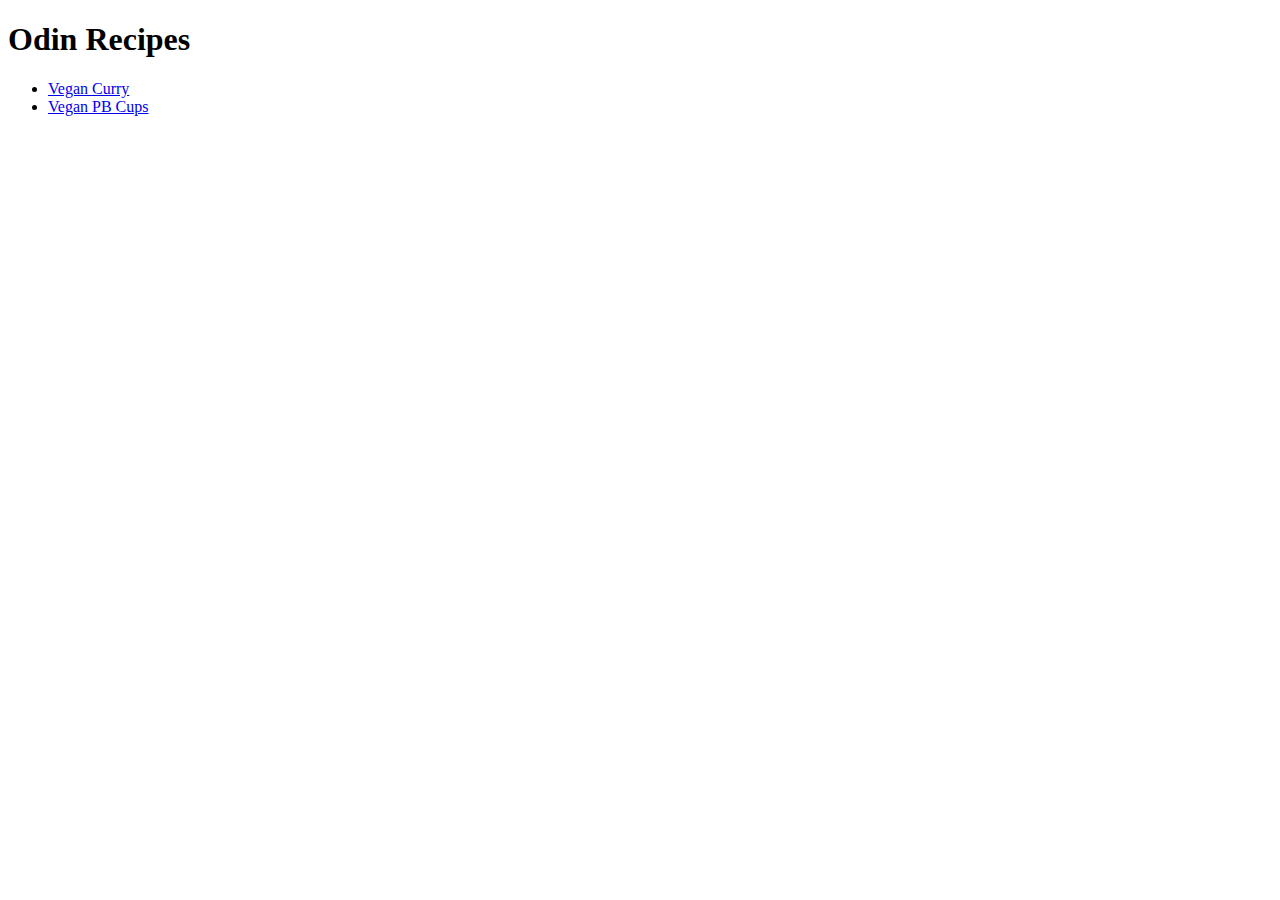
==== index.html @ 95ac8985 "Add index.html, vegancurry images, recipes" ====
<!DOCTYPE html>
<html lang="en">
<head>
    <meta charset="UTF-8">
    <meta http-equiv="X-UA-Compatible" content="IE=edge">
    <meta name="viewport" content="width=device-width, initial-scale=1.0">
    <title>Document</title>
</head>
<body>
    <h1>Odin Recipes</h1>
    <ul>
        <li><a href="recipes/vegancurry.html">Vegan Curry</a></li>
        <li><a href="recipes/veganpbcups.html">Vegan PB Cups</a></li>
    </ul>
</body>
</html>
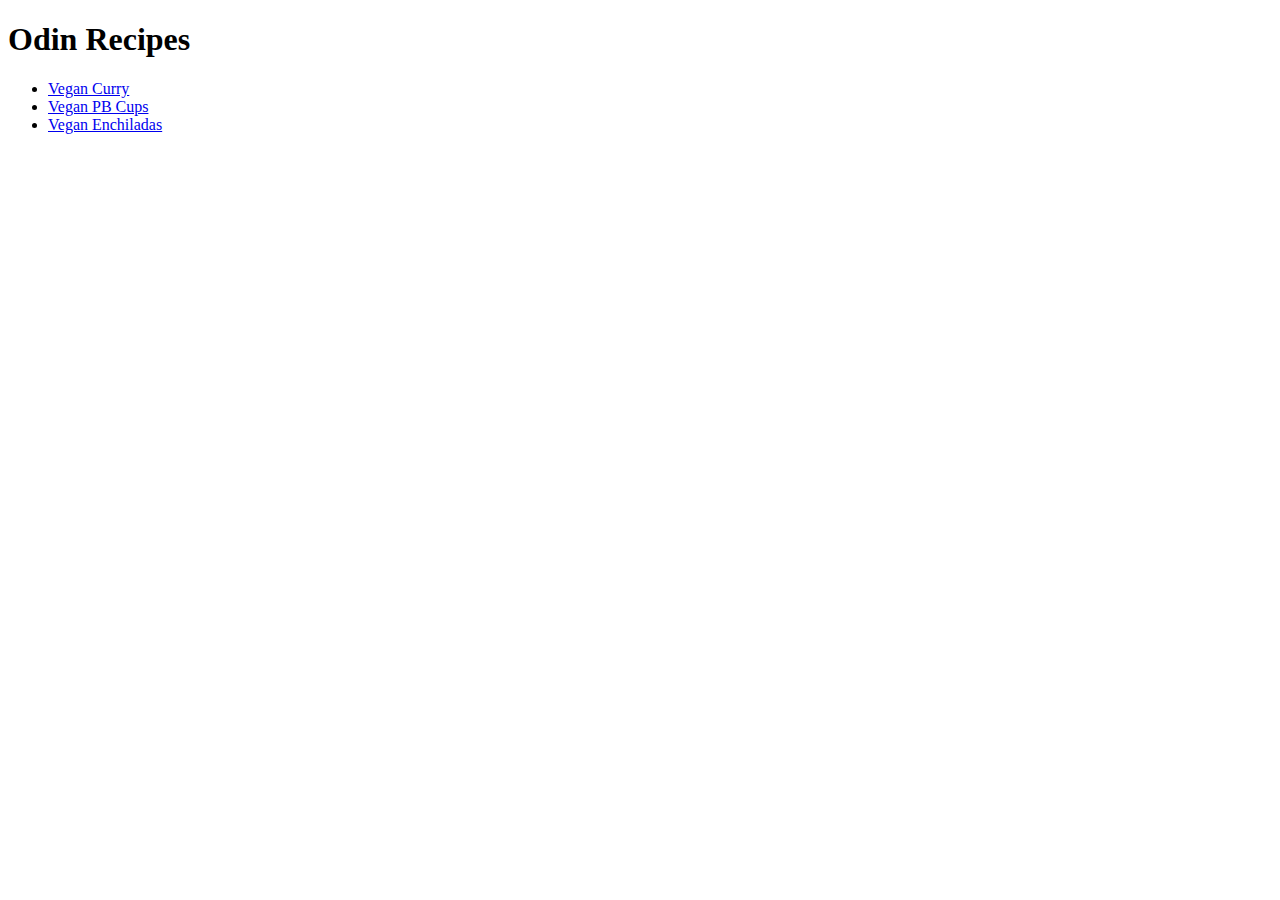
==== commit 14f5e75e: "Add veganenchiladas.html" ====
--- a/index.html
+++ b/index.html
@@ -11,6 +11,7 @@
     <ul>
         <li><a href="recipes/vegancurry.html">Vegan Curry</a></li>
         <li><a href="recipes/veganpbcups.html">Vegan PB Cups</a></li>
+        <li><a href="recipes/veganenchiladas.html">Vegan Enchiladas</a></li>
     </ul>
 </body>
 </html>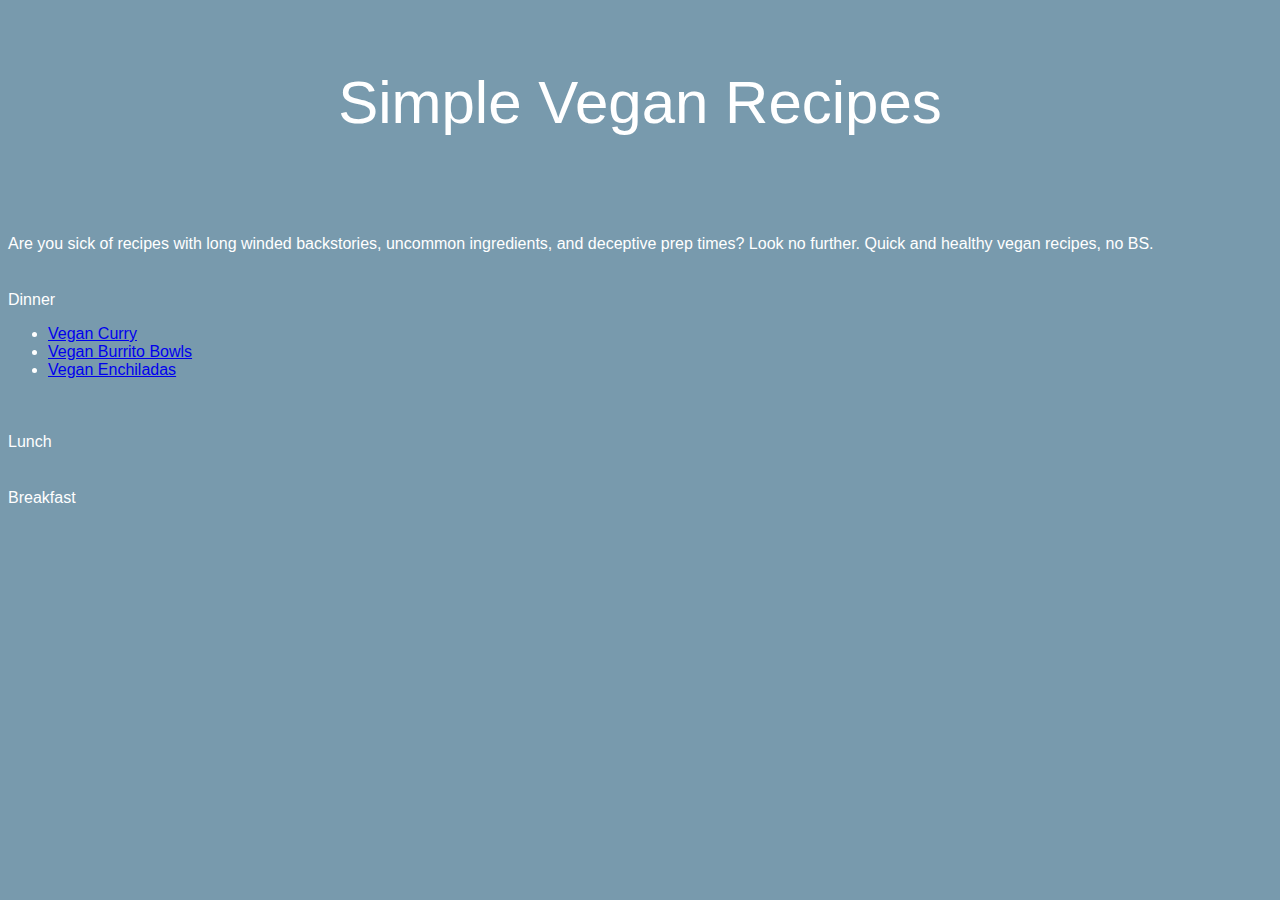
==== commit 93b4ba2f: "add veganburritobowls.html and style.css" ====
--- a/index.html
+++ b/index.html
@@ -5,13 +5,22 @@
     <meta http-equiv="X-UA-Compatible" content="IE=edge">
     <meta name="viewport" content="width=device-width, initial-scale=1.0">
     <title>Document</title>
+    <link rel="stylesheet" href="styles/style.css"/>
 </head>
+
 <body>
-    <h1>Odin Recipes</h1>
+    <div class="header">Simple Vegan Recipes</div>
+    <div class="paragraph">Are you sick of recipes with long winded backstories, uncommon ingredients, and deceptive prep times? Look no further. Quick and healthy vegan recipes, no BS.</div>
+    
+    <div class="paragraph">Dinner</div>
+
     <ul>
         <li><a href="recipes/vegancurry.html">Vegan Curry</a></li>
-        <li><a href="recipes/veganpbcups.html">Vegan PB Cups</a></li>
+        <li><a href="recipes/veganburritobowls.html">Vegan Burrito Bowls</li>
         <li><a href="recipes/veganenchiladas.html">Vegan Enchiladas</a></li>
     </ul>
+
+    <div class="paragraph">Lunch</div>
+    <div class="paragraph">Breakfast</div>
 </body>
 </html>--- a/styles/style.css
+++ b/styles/style.css
@@ -0,0 +1,26 @@
+body {
+    background-color: rgb(120, 154, 173);
+    color: #ffffff;
+    font-family:'Gill Sans', 'Gill Sans MT', Calibri, 'Trebuchet MS', sans-serif;
+}
+
+.header {
+    font-size: 60px;
+    color: white;
+    font-family: 'Gill Sans', 'Gill Sans MT', Calibri, 'Trebuchet MS', sans-serif;
+    text-align: center;
+    padding: 1em;
+}
+
+.subheader {
+    font-size: 38px;
+}
+
+.paragraph {
+    padding-top: 3%;
+}
+
+img {
+    width: 300px;
+    height: auto;
+}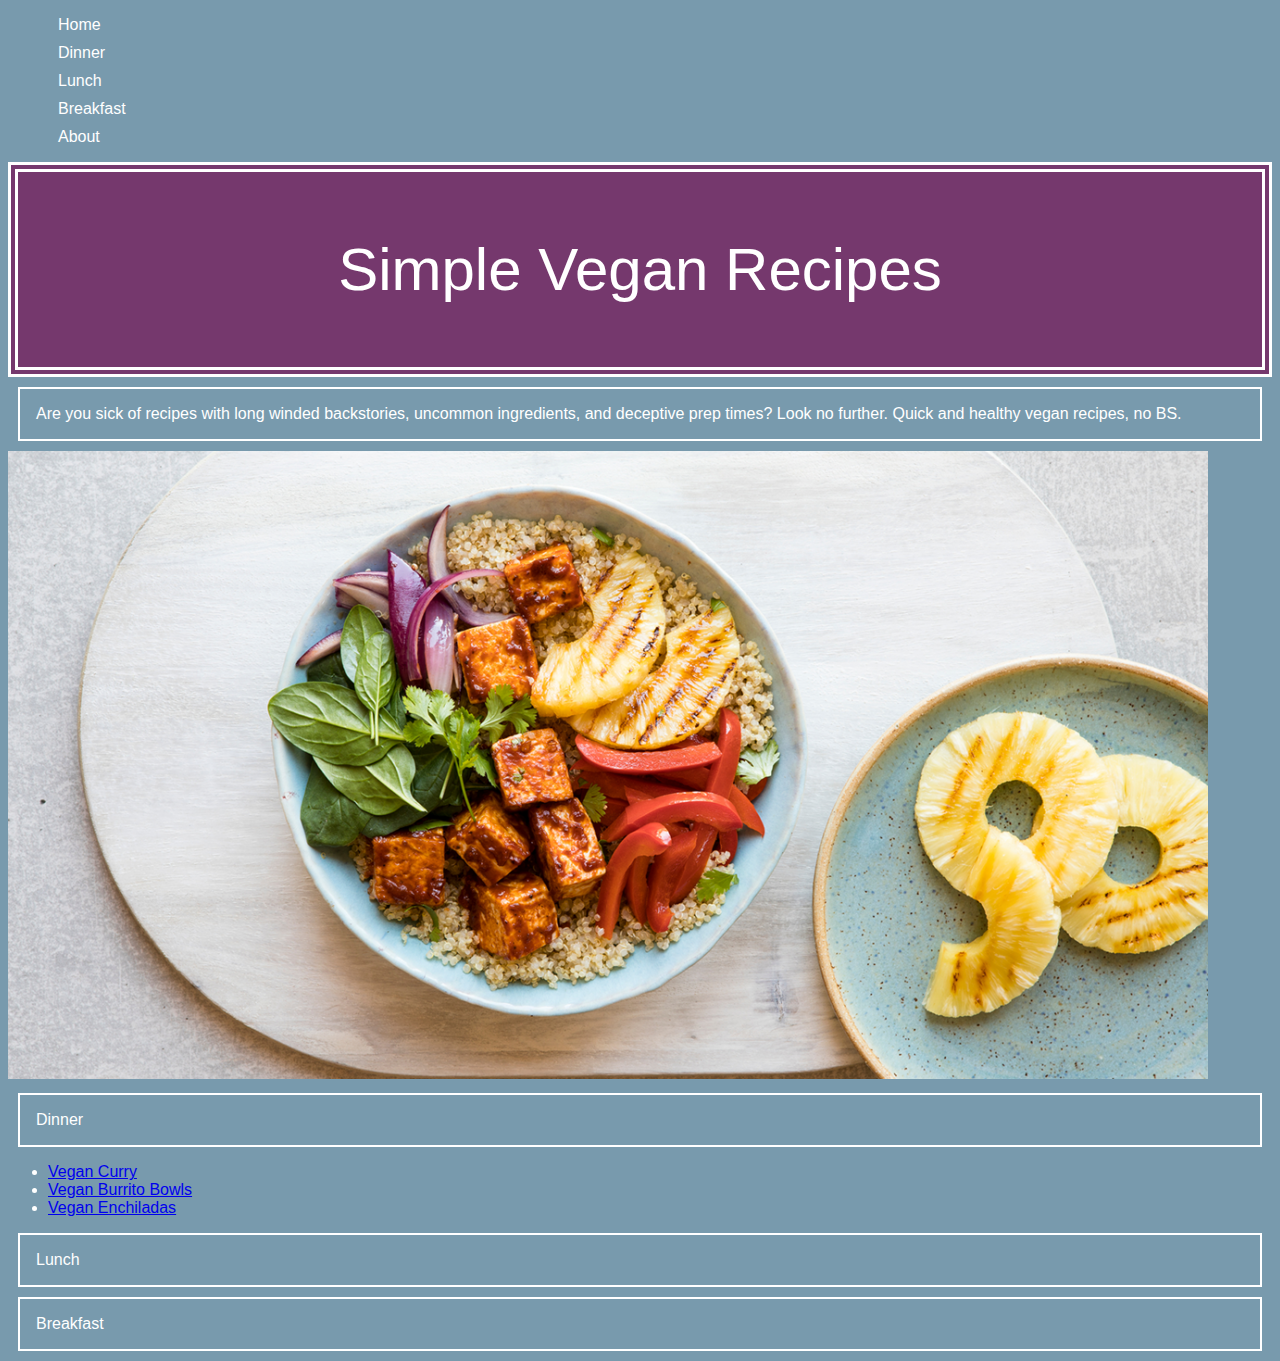
==== commit 7f20fc96: "test update" ====
--- a/index.html
+++ b/index.html
@@ -9,18 +9,31 @@
 </head>
 
 <body>
+    <div class="navbar">
+        <ul>
+            <li>Home</li>
+            <li>Dinner</li>
+            <li>Lunch</li>
+            <li>Breakfast</li>
+            <li>About</li>
+        </ul>
+    </div>
+
     <div class="header">Simple Vegan Recipes</div>
     <div class="paragraph">Are you sick of recipes with long winded backstories, uncommon ingredients, and deceptive prep times? Look no further. Quick and healthy vegan recipes, no BS.</div>
     
+    <img src="../images/vegan.png" alt="Vegan Food">
     <div class="paragraph">Dinner</div>
 
     <ul>
         <li><a href="recipes/vegancurry.html">Vegan Curry</a></li>
-        <li><a href="recipes/veganburritobowls.html">Vegan Burrito Bowls</li>
+        <li><a href="recipes/veganburritobowls.html">Vegan Burrito Bowls</a></li>
         <li><a href="recipes/veganenchiladas.html">Vegan Enchiladas</a></li>
     </ul>
 
     <div class="paragraph">Lunch</div>
     <div class="paragraph">Breakfast</div>
+
+
 </body>
 </html>--- a/styles/style.css
+++ b/styles/style.css
@@ -1,7 +1,10 @@
+
+
 body {
     background-color: rgb(120, 154, 173);
     color: #ffffff;
     font-family:'Gill Sans', 'Gill Sans MT', Calibri, 'Trebuchet MS', sans-serif;
+    width: auto;
 }
 
 .header {
@@ -9,18 +12,32 @@
     color: white;
     font-family: 'Gill Sans', 'Gill Sans MT', Calibri, 'Trebuchet MS', sans-serif;
     text-align: center;
-    padding: 1em;
+    padding: 5%;
+    background-color: rgb(117, 56, 109);
+    border: 10px double white;
 }
 
 .subheader {
     font-size: 38px;
+    border: 10px solid white;
 }
 
 .paragraph {
-    padding-top: 3%;
+    padding: 1em;
+    border: 2px solid white;
+    margin: 10px;
 }
 
 img {
-    width: 300px;
+    width: auto;
     height: auto;
+}
+      
+.navbar li {
+    display: flex;
+    flex: auto;
+    margin: 10px;
+    flex-wrap: nowrap;
+    flex-direction: column;
+    justify-content: space-evenly;
 }